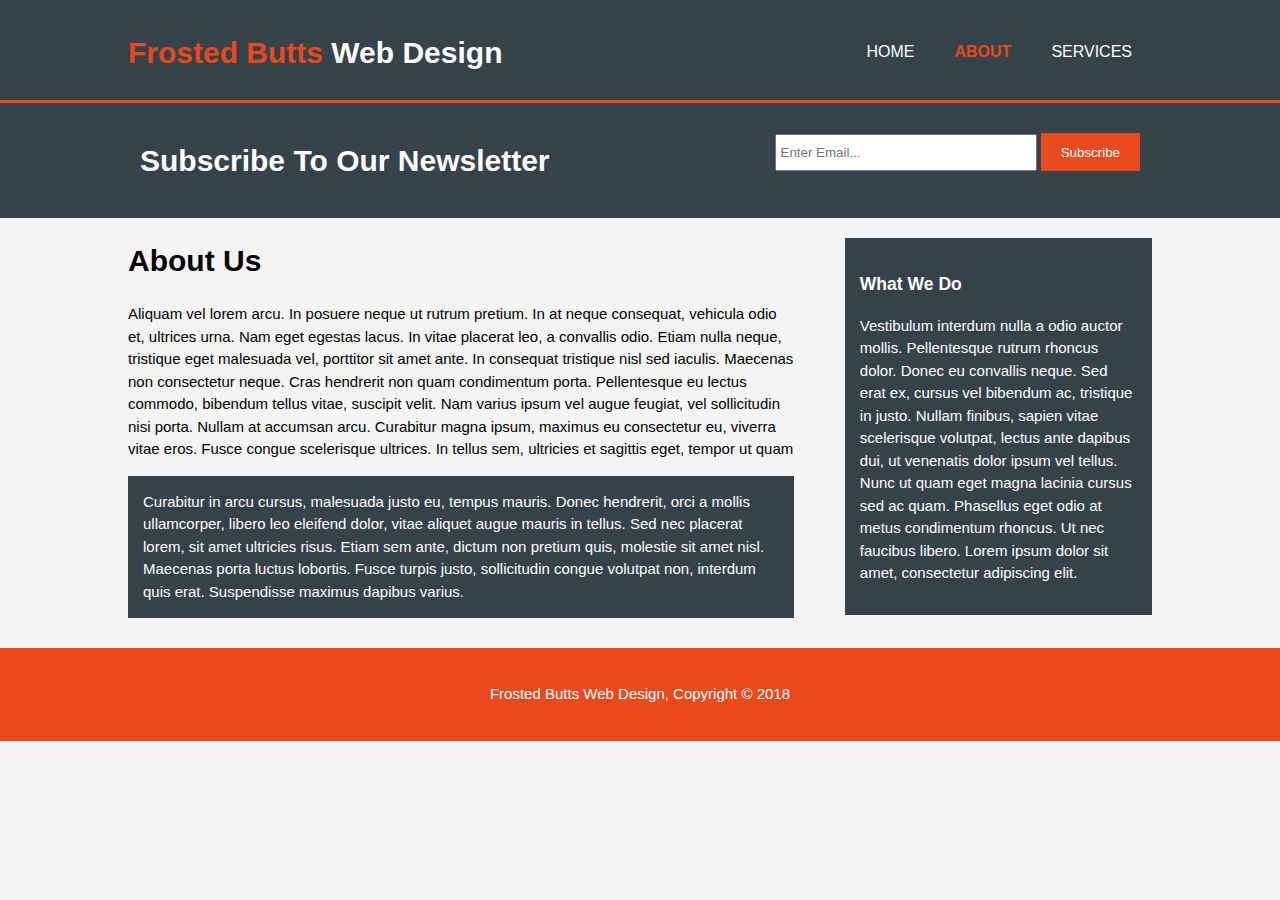
==== about.html @ b598ec78 "fixed navigation links" ====
<!DOCTYPE html>
<html>
    <head>
        <meta charset="UTF-8">
        <meta name="viewport" content="width=device-width">
        <meta name="description" content="Affordable and professional web design">
        <meta name="keywords" content="web design, affordable web design, professional web design">
        <meta name="author" content="Andrew R.">
        <title>Frosted Butts Inc. | About</title>
        <link rel="stylesheet" href="./css/style.css">

    </head>
    <body>
        <header>
            <div class="container">
                <div id="branding">
                    <h1><span class="highlight">Frosted Butts</span> Web Design</h1>
                </div>
                <nav>
                    <ul>
                        <li><a href="index.html">Home</a></li>
                        <li class="current"><a href="about.html">About</a></li>
                        <li><a href="services.html">Services</a></li>
                    </ul>
                </nav>
            </div>
        </header>

        <section id="newsletter">
            <div class="container">
                <h1>Subscribe To Our Newsletter</h1>
                <form>
                    <input type="email" placeholder="Enter Email...">
                    <button type="submit" class="button_1">Subscribe</button>
                </form>
            </div>
        </section>

        <section id="main">
            <div class="container">
                <article id="main-col">
                    <h1 class= "page-title">About Us</h1>
                    <p>Aliquam vel lorem arcu. In posuere neque ut rutrum pretium. In at neque consequat, vehicula odio et, ultrices urna. Nam eget egestas lacus. In vitae placerat leo, a convallis odio. Etiam nulla neque, tristique eget malesuada vel, porttitor sit amet ante. In consequat tristique nisl sed iaculis. Maecenas non consectetur neque. Cras hendrerit non quam condimentum porta. Pellentesque eu lectus commodo, bibendum tellus vitae, suscipit velit. Nam varius ipsum vel augue feugiat, vel sollicitudin nisi porta. Nullam at accumsan arcu. Curabitur magna ipsum, maximus eu consectetur eu, viverra vitae eros. Fusce congue scelerisque ultrices. In tellus sem, ultricies et sagittis eget, tempor ut quam</p>
                    <p class="dark">Curabitur in arcu cursus, malesuada justo eu, tempus mauris. Donec hendrerit, orci a mollis ullamcorper, libero leo eleifend dolor, vitae aliquet augue mauris in tellus. Sed nec placerat lorem, sit amet ultricies risus. Etiam sem ante, dictum non pretium quis, molestie sit amet nisl. Maecenas porta luctus lobortis. Fusce turpis justo, sollicitudin congue volutpat non, interdum quis erat. Suspendisse maximus dapibus varius. </p>
                </article>

                <aside id="sidebar">
                    <div class="dark">
                        <h3>What We Do</h3>
                        <p>Vestibulum interdum nulla a odio auctor mollis. Pellentesque rutrum rhoncus dolor. Donec eu convallis neque. Sed erat ex, cursus vel bibendum ac, tristique in justo. Nullam finibus, sapien vitae scelerisque volutpat, lectus ante dapibus dui, ut venenatis dolor ipsum vel tellus. Nunc ut quam eget magna lacinia cursus sed ac quam. Phasellus eget odio at metus condimentum rhoncus. Ut nec faucibus libero. Lorem ipsum dolor sit amet, consectetur adipiscing elit. </p>
                    </div>
                </aside>

            </div>
        </section>

        <footer>
            <p>Frosted Butts Web Design, Copyright &copy; 2018</p>
        </footer>
    </body>
</html>
---- css/style.css ----
body{
    font: 15px/1.5 Arial, Helvetica, sans-serif;
    padding:0;
    margin:0;
    background-color:#f4f4f4;
}
/* Global*/
.container{
    width:80%;
    margin:auto;
    overflow:hidden;
}

ul{
    margin:0;
    padding:0;
}

.button_1{
    height:38px;
    background:#e8491d;
    border:0;
    padding-left:20px;
    padding-right:20px;
    color:#ffffff
}

.dark{
    padding:15px;
    background:#35424a;
    color:#ffffff;
    margin-top:10px;
    margin-bottom:10px;
}

/* Header */
header{
    background:#35424a;
    color:#ffffff;
    padding-top:30px;
    min-height:70px;
    border-bottom:#e8491d 3px solid;
}

header a{
    color:#ffffff;
    text-decoration:none;
    text-transform:uppercase;
    font-size:16px;
}

header li{
    float:left;
    display:inline;
    padding: 0 20px 0 20px;
}

header #branding{
    float:left;
}

header #branding h1{
    margin:0;
}

header nav{
    float:right;
    margin-top:10px;
}

header .highlight, header .current a{
    color:#e8491d;
    font-weight:bold;
}

header a:hover{
    color:#cccccc;
    font-weight:bold;
}

/* showcase */

#showcase{
    min-height:400px;
    background:url('../img/showcase.jpg') no-repeat 0 -1300px;
    text-align:center;
    color:#ffffff;
}

#showcase h1{
    margin-top:100px;
    font-size:55px;
    margin-bottom:10px;
}

#showcase p{
    font-size:20px;
}

/* Newsletter */
#newsletter{
    padding:15px;
    color:#ffffff;
    background:#35424a
}

#newsletter h1{
    float:left;
}

#newsletter form{
    float:right;
    margin-top:15px;
}

#newsletter input[type="email"]{
    padding:4px;
    height:25px;
    width:250px;
}

/* boxes */

#boxes{
    margin-top:20px;
}

#boxes .box{
    float:left;
    text-align:center;
    width:30%;
    padding:10px;
}

#boxes .box img{
    width:90px;
    height:90px;
}

/* sidebar */

aside#sidebar{
    float:right;
    width:30%;
    margin-top:10px;
}

aside#sidebar .quote input, aside#sidebar .quote textarea{
    width:90%;
    padding:5px;
}

/* Main-col */
article#main-col{
    float:left;
    width:65%;
}

/* Services */
ul#services{
    list-style:none;
    padding:20px;
    border: #cccccc solid 1px;
    margin-bottom:5px;
    background:#e6e6e6
}

footer{
    padding:20px;
    margin-top:20px;
    color:#ffffff;
    background-color:#e8491d;
    text-align: center;
}

/* Media Queries */
@media(max-width:768px){
    header #branding,
    header nav,
    header nav li,
    #newsletter h1,
    #newsletter form,
    #boxes .box,
    article#main-col,
    aside#sidebar{
        float:none;
        text-align:center;
        width:100%;
    }

    header{
        padding-bottom:20px;
    }

    #showcase h1{
        margin-top:40px;
    }

    #newsletter button, .quote button{
        display:block;
        width:100%;
    }

    #newsletter form input[type="email"], .quote textarea{
        width:100%;
        margin-bottom:5px;
    }
}
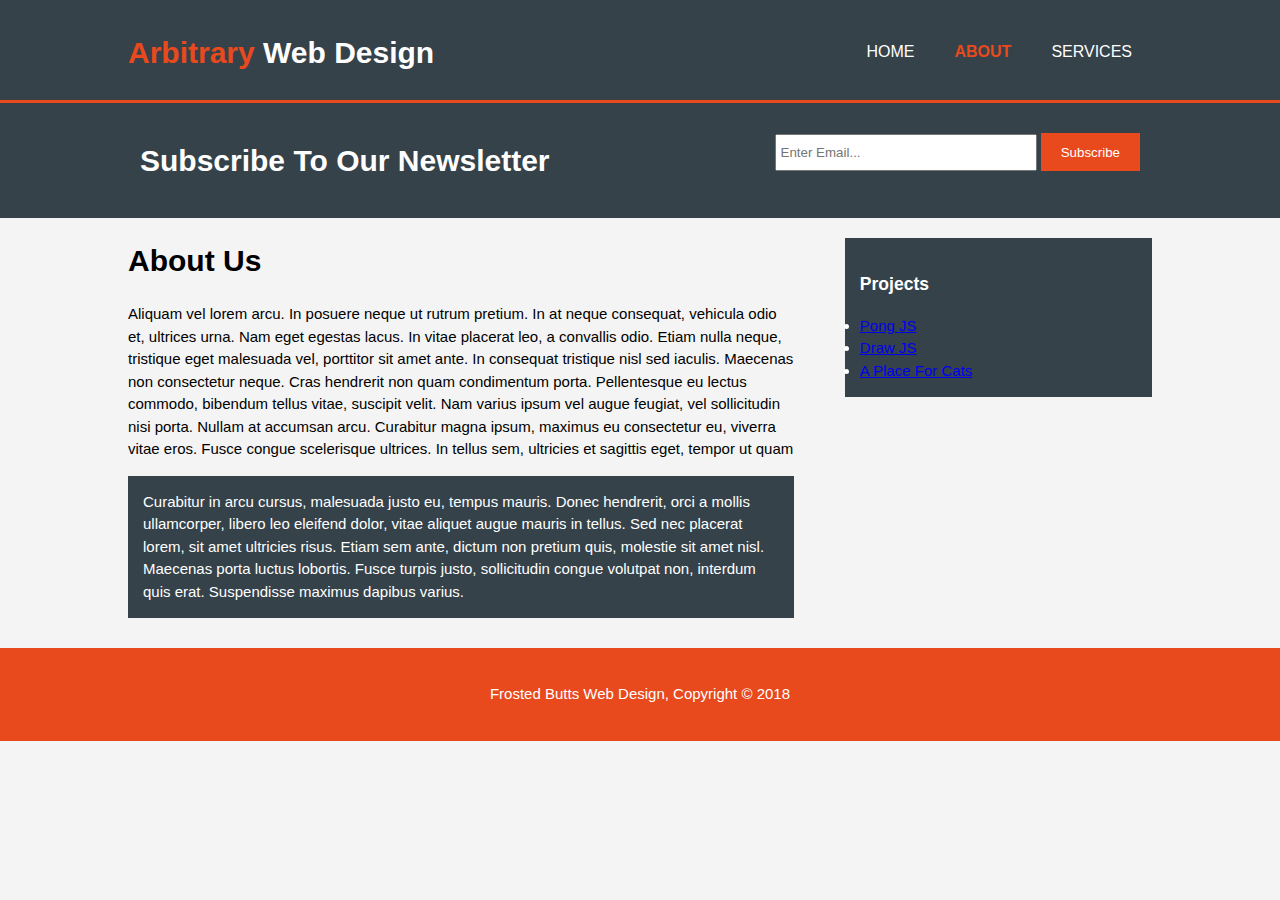
==== commit 835371da: "Update about.html" ====
--- a/about.html
+++ b/about.html
@@ -6,7 +6,7 @@
         <meta name="description" content="Affordable and professional web design">
         <meta name="keywords" content="web design, affordable web design, professional web design">
         <meta name="author" content="Andrew R.">
-        <title>Frosted Butts Inc. | About</title>
+        <title>Portfolio | Andrew R. | About</title>
         <link rel="stylesheet" href="./css/style.css">
 
     </head>
@@ -14,7 +14,7 @@
         <header>
             <div class="container">
                 <div id="branding">
-                    <h1><span class="highlight">Frosted Butts</span> Web Design</h1>
+                    <h1><span class="highlight">Arbitrary</span> Web Design</h1>
                 </div>
                 <nav>
                     <ul>
@@ -46,8 +46,12 @@
 
                 <aside id="sidebar">
                     <div class="dark">
-                        <h3>What We Do</h3>
-                        <p>Vestibulum interdum nulla a odio auctor mollis. Pellentesque rutrum rhoncus dolor. Donec eu convallis neque. Sed erat ex, cursus vel bibendum ac, tristique in justo. Nullam finibus, sapien vitae scelerisque volutpat, lectus ante dapibus dui, ut venenatis dolor ipsum vel tellus. Nunc ut quam eget magna lacinia cursus sed ac quam. Phasellus eget odio at metus condimentum rhoncus. Ut nec faucibus libero. Lorem ipsum dolor sit amet, consectetur adipiscing elit. </p>
+                        <h3>Projects</h3>
+                        <ul>
+                            <li><a href="http://portfolioandrew.website/pongjs/">Pong JS</a></li>
+                            <li><a href="http://portfolioandrew.website/drawJS/">Draw JS</a></li>
+                            <li><a href="http://portfolioandrew.website/cat-house/">A Place For Cats</a></li>
+                        </ul>
                     </div>
                 </aside>
 
@@ -58,4 +62,4 @@
             <p>Frosted Butts Web Design, Copyright &copy; 2018</p>
         </footer>
     </body>
-</html>+</html>
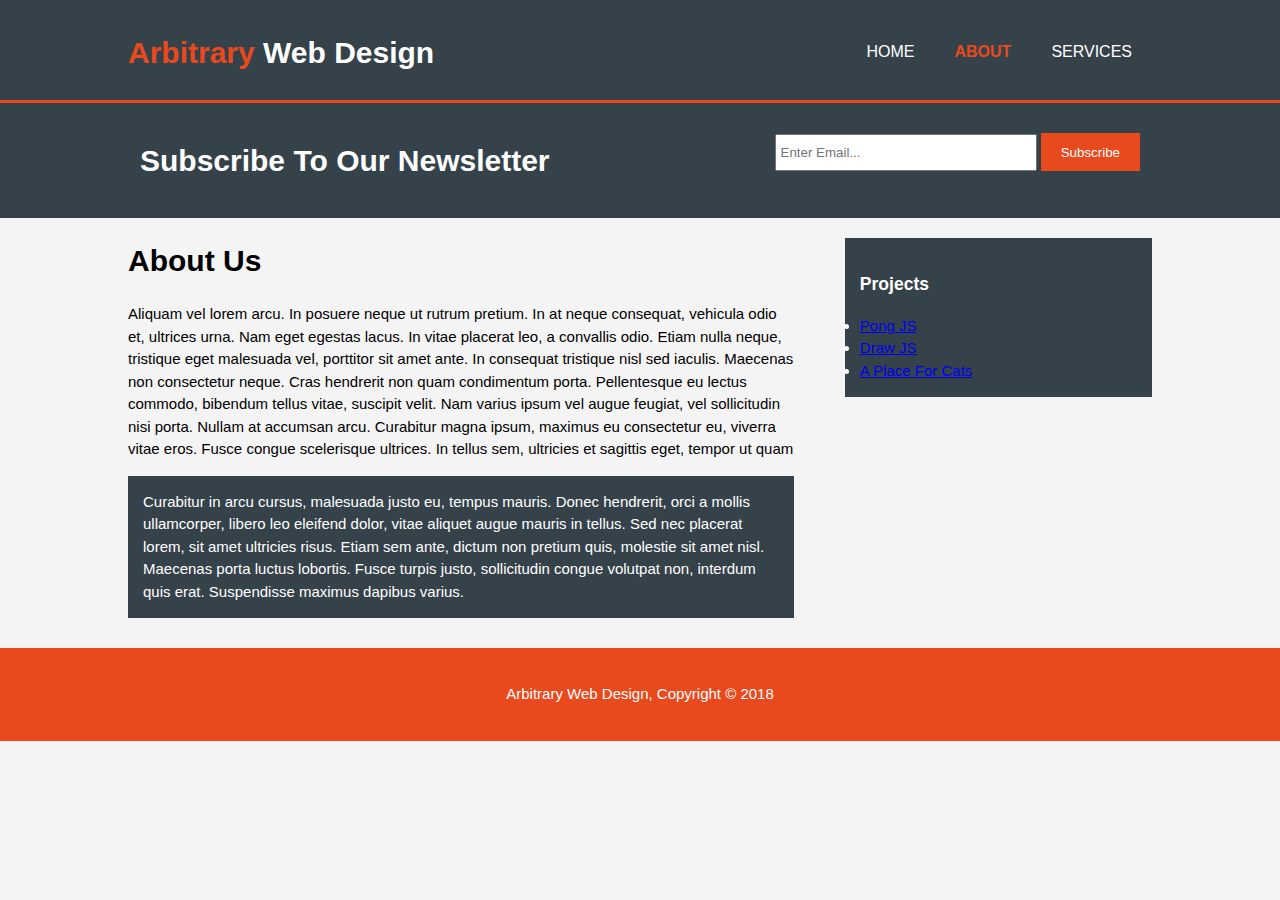
==== commit c7cc5e4c: "Update about.html" ====
--- a/about.html
+++ b/about.html
@@ -59,7 +59,7 @@
         </section>
 
         <footer>
-            <p>Frosted Butts Web Design, Copyright &copy; 2018</p>
+            <p>Arbitrary Web Design, Copyright &copy; 2018</p>
         </footer>
     </body>
 </html>
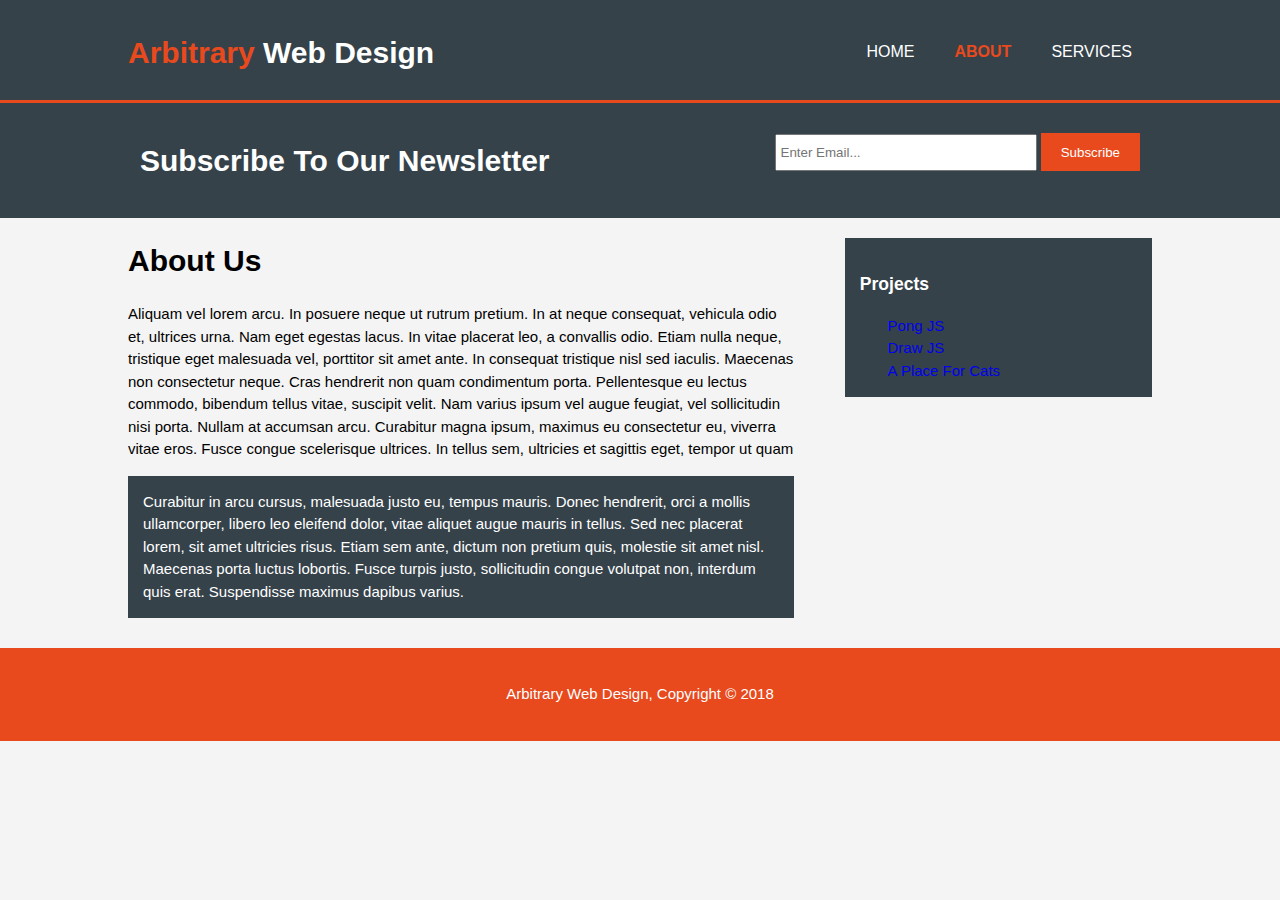
==== commit f17f6bc4: "open project links in new tab" ====
--- a/about.html
+++ b/about.html
@@ -9,6 +9,23 @@
         <title>Portfolio | Andrew R. | About</title>
         <link rel="stylesheet" href="./css/style.css">
 
+        <style>
+            .projList{
+                margin-left:10%;
+                color: black;
+                list-style-type:none;
+            }
+            .projLink{
+                text-decoration:none;
+            }
+            .projLink:hover{
+                font-weight:bold;
+                font-size:1.2em;
+                color:white;
+            }
+                
+            
+        </style>
     </head>
     <body>
         <header>
@@ -47,10 +64,10 @@
                 <aside id="sidebar">
                     <div class="dark">
                         <h3>Projects</h3>
-                        <ul>
-                            <li><a href="http://portfolioandrew.website/pongjs/">Pong JS</a></li>
-                            <li><a href="http://portfolioandrew.website/drawJS/">Draw JS</a></li>
-                            <li><a href="http://portfolioandrew.website/cat-house/">A Place For Cats</a></li>
+                        <ul class="projList">
+                            <li class="projItem"><a href="http://portfolioandrew.website/pongjs/" target="_blank" class="projLink">Pong JS</a></li>
+                            <li class="projItem"><a href="http://portfolioandrew.website/drawJS/" target="_blank" class="projLink">Draw JS</a></li>
+                            <li class="projItem"><a href="http://portfolioandrew.website/cat-house/" target="_blank" class="projLink">A Place For Cats</a></li>
                         </ul>
                     </div>
                 </aside>
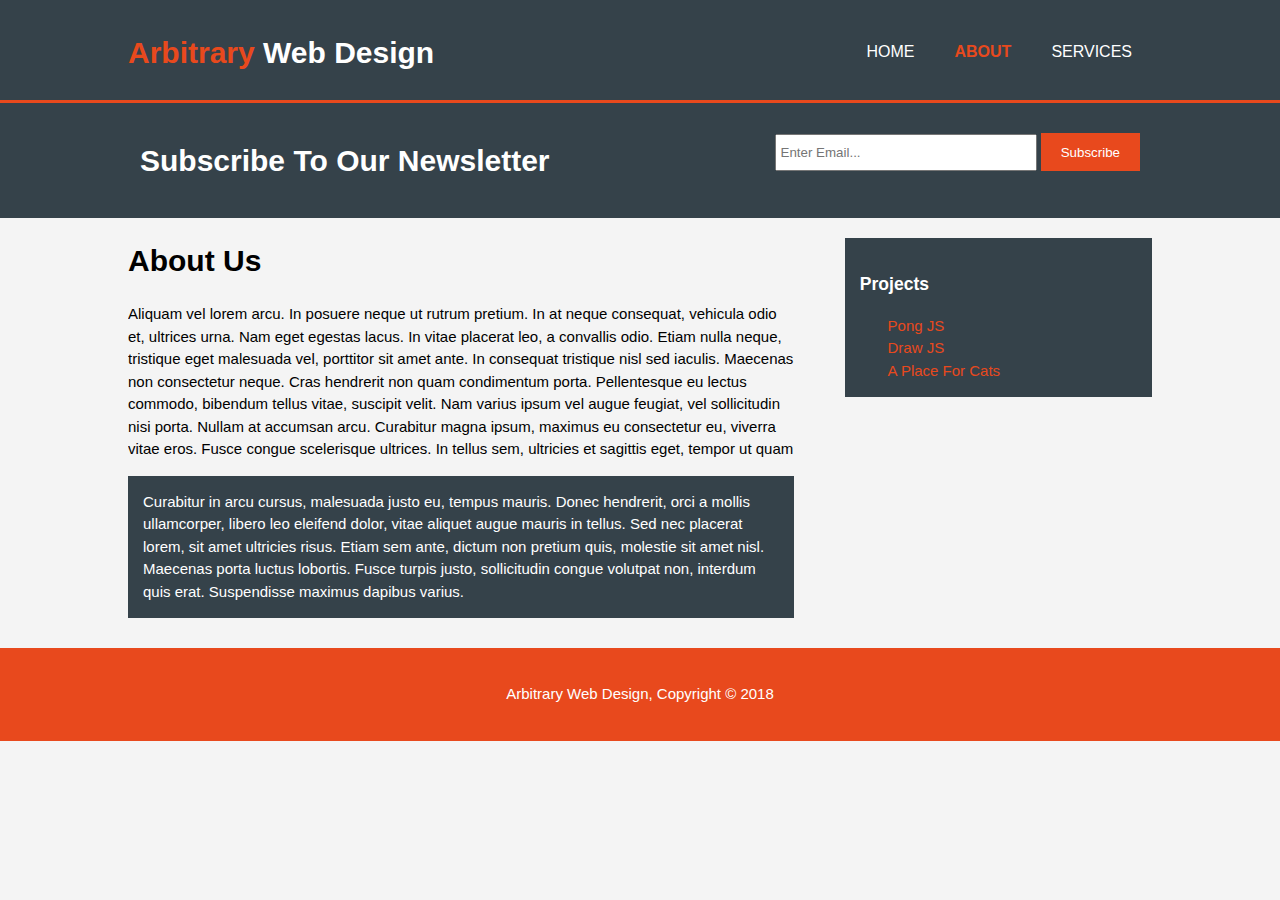
==== commit 66a5877f: "Update about.html" ====
--- a/about.html
+++ b/about.html
@@ -17,11 +17,15 @@
             }
             .projLink{
                 text-decoration:none;
+                color:#e8491d;
             }
             .projLink:hover{
                 font-weight:bold;
                 font-size:1.2em;
                 color:white;
+            }
+            .projLink:visited{
+                color:#e8491d;
             }
                 
             
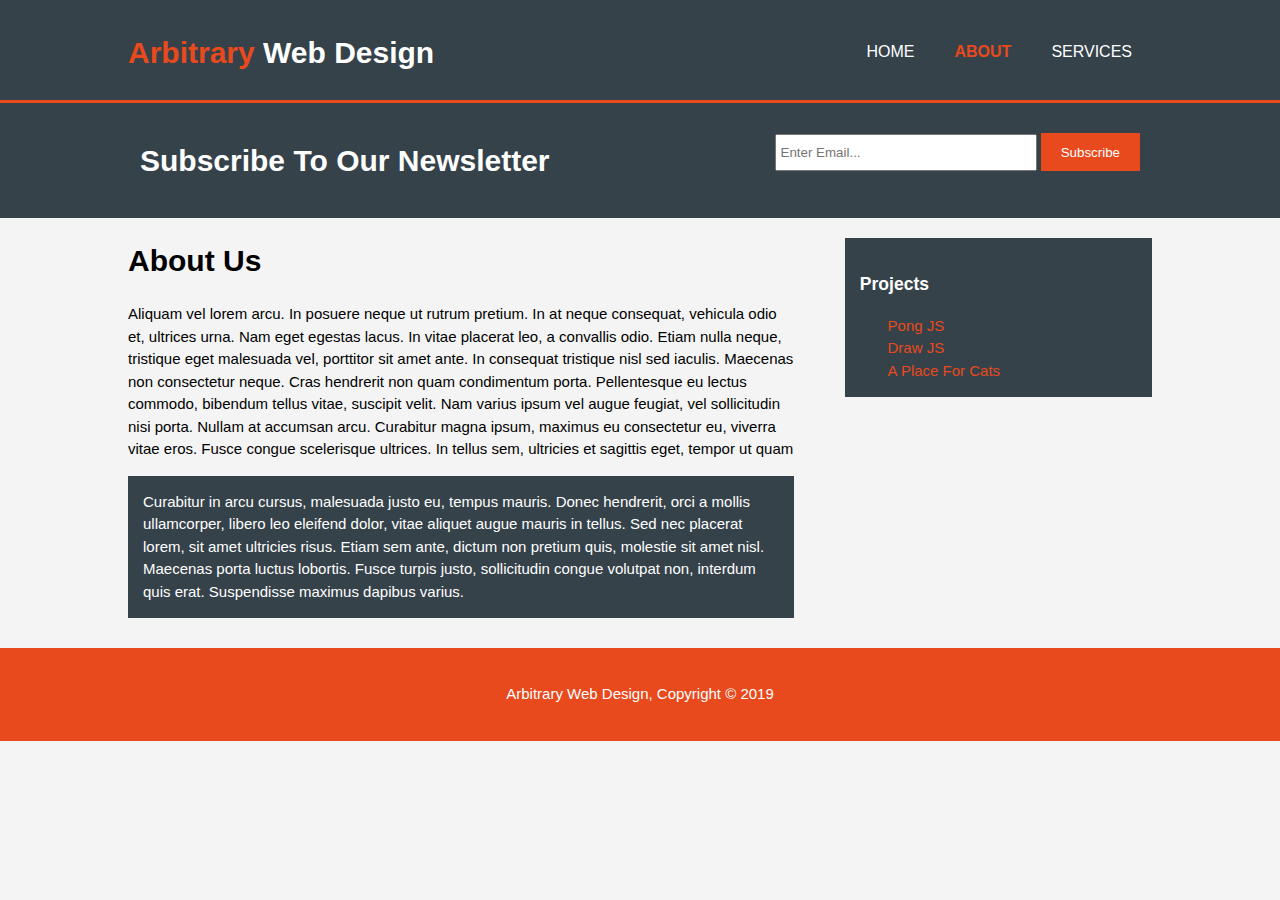
==== commit 24a45acb: "Update about.html" ====
--- a/about.html
+++ b/about.html
@@ -10,22 +10,26 @@
         <link rel="stylesheet" href="./css/style.css">
 
         <style>
+            
             .projList{
                 margin-left:10%;
                 color: black;
                 list-style-type:none;
             }
+            
             .projLink{
                 text-decoration:none;
                 color:#e8491d;
             }
+            
+            .projLink:visited{
+                color:#e8491d;
+            }
+            
             .projLink:hover{
                 font-weight:bold;
                 font-size:1.2em;
                 color:white;
-            }
-            .projLink:visited{
-                color:#e8491d;
             }
                 
             
@@ -80,7 +84,7 @@
         </section>
 
         <footer>
-            <p>Arbitrary Web Design, Copyright &copy; 2018</p>
+            <p>Arbitrary Web Design, Copyright &copy; 2019</p>
         </footer>
     </body>
 </html>
